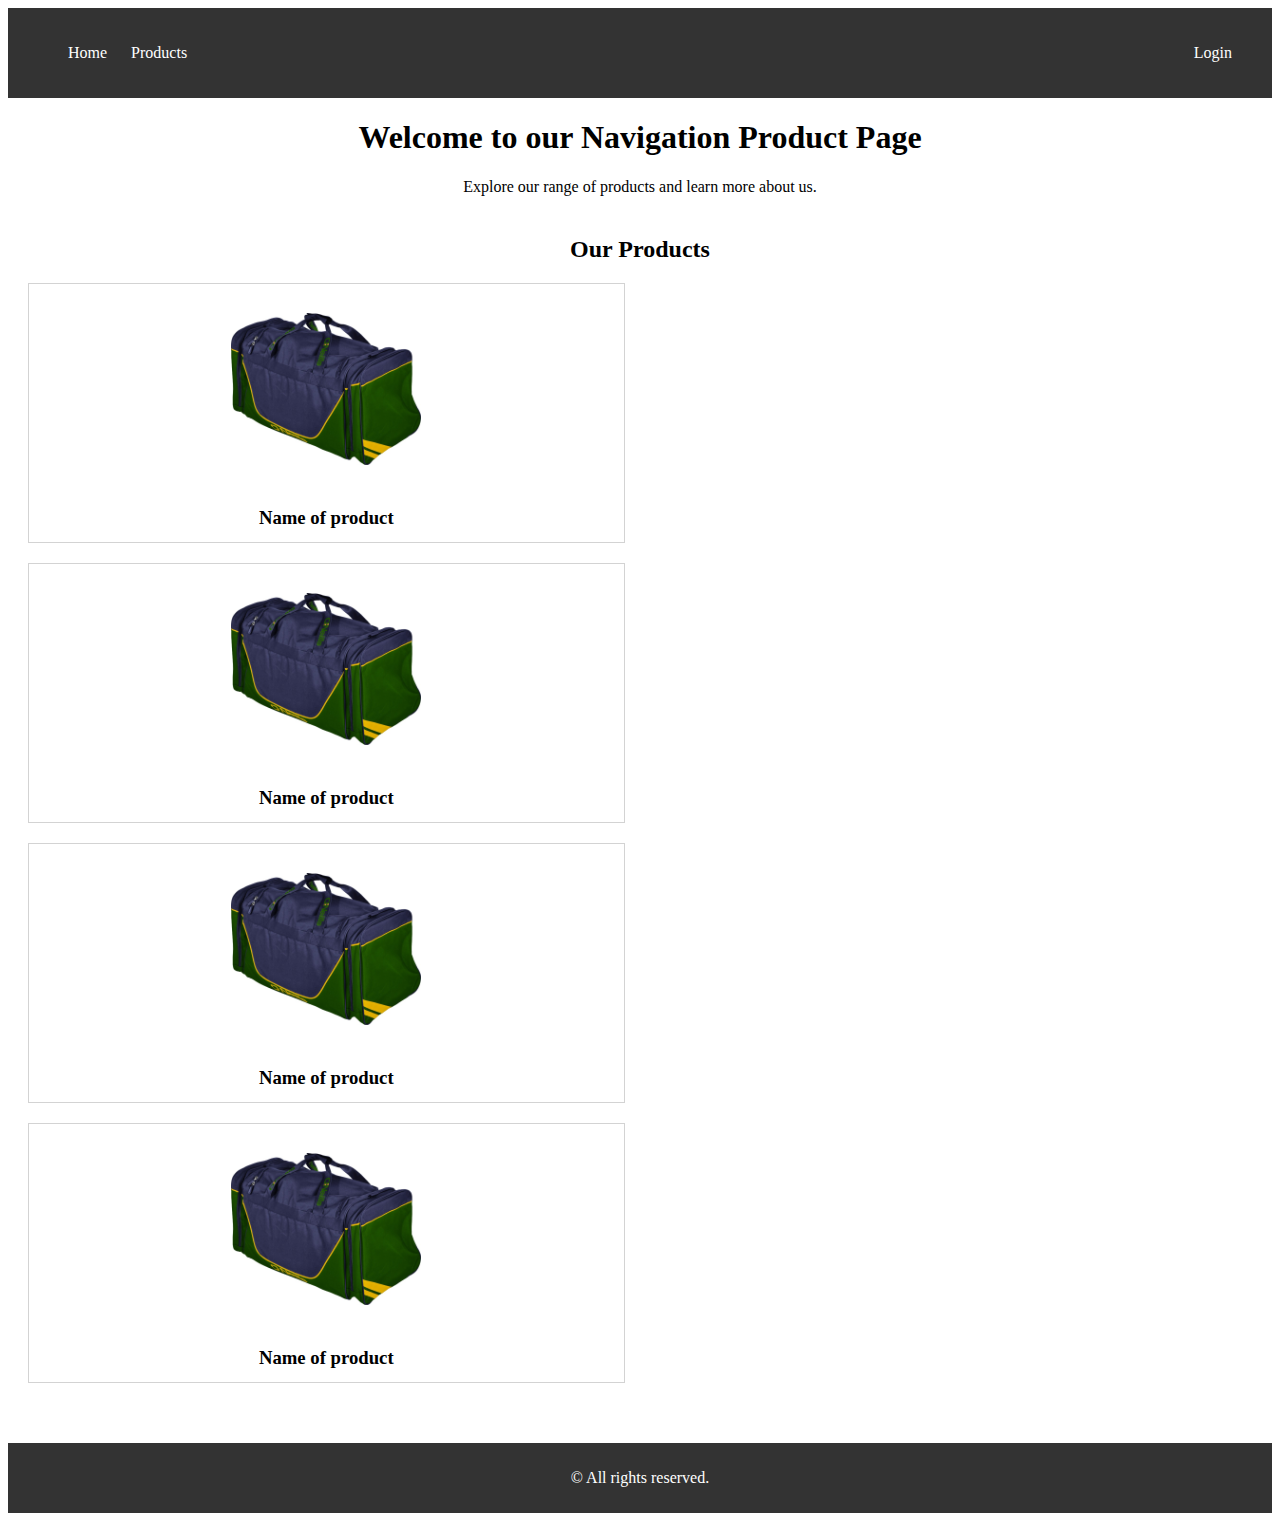
==== index.html @ a9c4a5ec "Modfied index.html and style.css" ====
<!DOCTYPE html>
<html lang="en">
<head>
    <title>Main Page</title>

    <link rel="stylesheet" href="style.css">
</head>
<body>

    <header>
      <nav>
        <ul class="nav-links">
          <li><a href="#home">Home</a></li>
          <li><a href="#products">Products</a></li>

          <li class="login"><a href="#login">Login</a></li>
        </ul>
      </nav>
    </header>
    
      <div id="home">
        <h1>Welcome to our Navigation Product Page</h1>
        <p>Explore our range of products and learn more about us.</p>
      </div>
    
      <div id="products">
        <h2 id="text-align">Our Products</h2>
        <div class="products-container">
          <div class="product">
            <img src="images/R.jpg" alt="Product 1">
            <h3>Name of product</h3>
          </div>
          <div class="product">
            <img src="images/R.jpg" alt="Product 2">
            <h3>Name of product</h3>
          </div>
          <div class="product">
            <img src="images/R.jpg" alt="Product 3">
            <h3>Name of product</h3>
          </div>
          <div class="product">
            <img src="images/R.jpg" alt="Product 4">
            <h3>Name of product</h3>
          </div>
          
        </div>
      </div>
    
    <footer>
      <p>&copy; All rights reserved.</p>
    </footer>
    
</body>
</html>
---- style.css ----
header {
    background-color: #333;
    color: white;
    padding: 20px; 
  }
    
  .nav-links li {
    display: inline;
    margin-right: 20px;
  }
    
  .nav-links a {
    color: white;
    text-decoration: none;
  }
    
  div {
    margin-bottom: 40px;
  }
  
  .product {
    border: 1px solid lightgrey;
    padding: 10px;
    margin-bottom: 20px;
    width: 47.2%; 
    margin-left: 20px;
    margin-right: 20px;
    text-align: center;
    float: left;
    box-sizing: border-box;
    height: 260px;
  }
  
  .products-container::after {
    content: "";
    display: table;
    clear: both;
  }
    
  .product img {
    max-width: 100%;
    height: 190px;
  }
      
  footer {
    text-align: center;
    padding: 10px;
    background-color: #333;
    color: white;
  }
  
  .nav-links .login {
    float: right;
  }
    
  #home{
    text-align: center;
  }
    
  #text-align{
    text-align: center;
  }
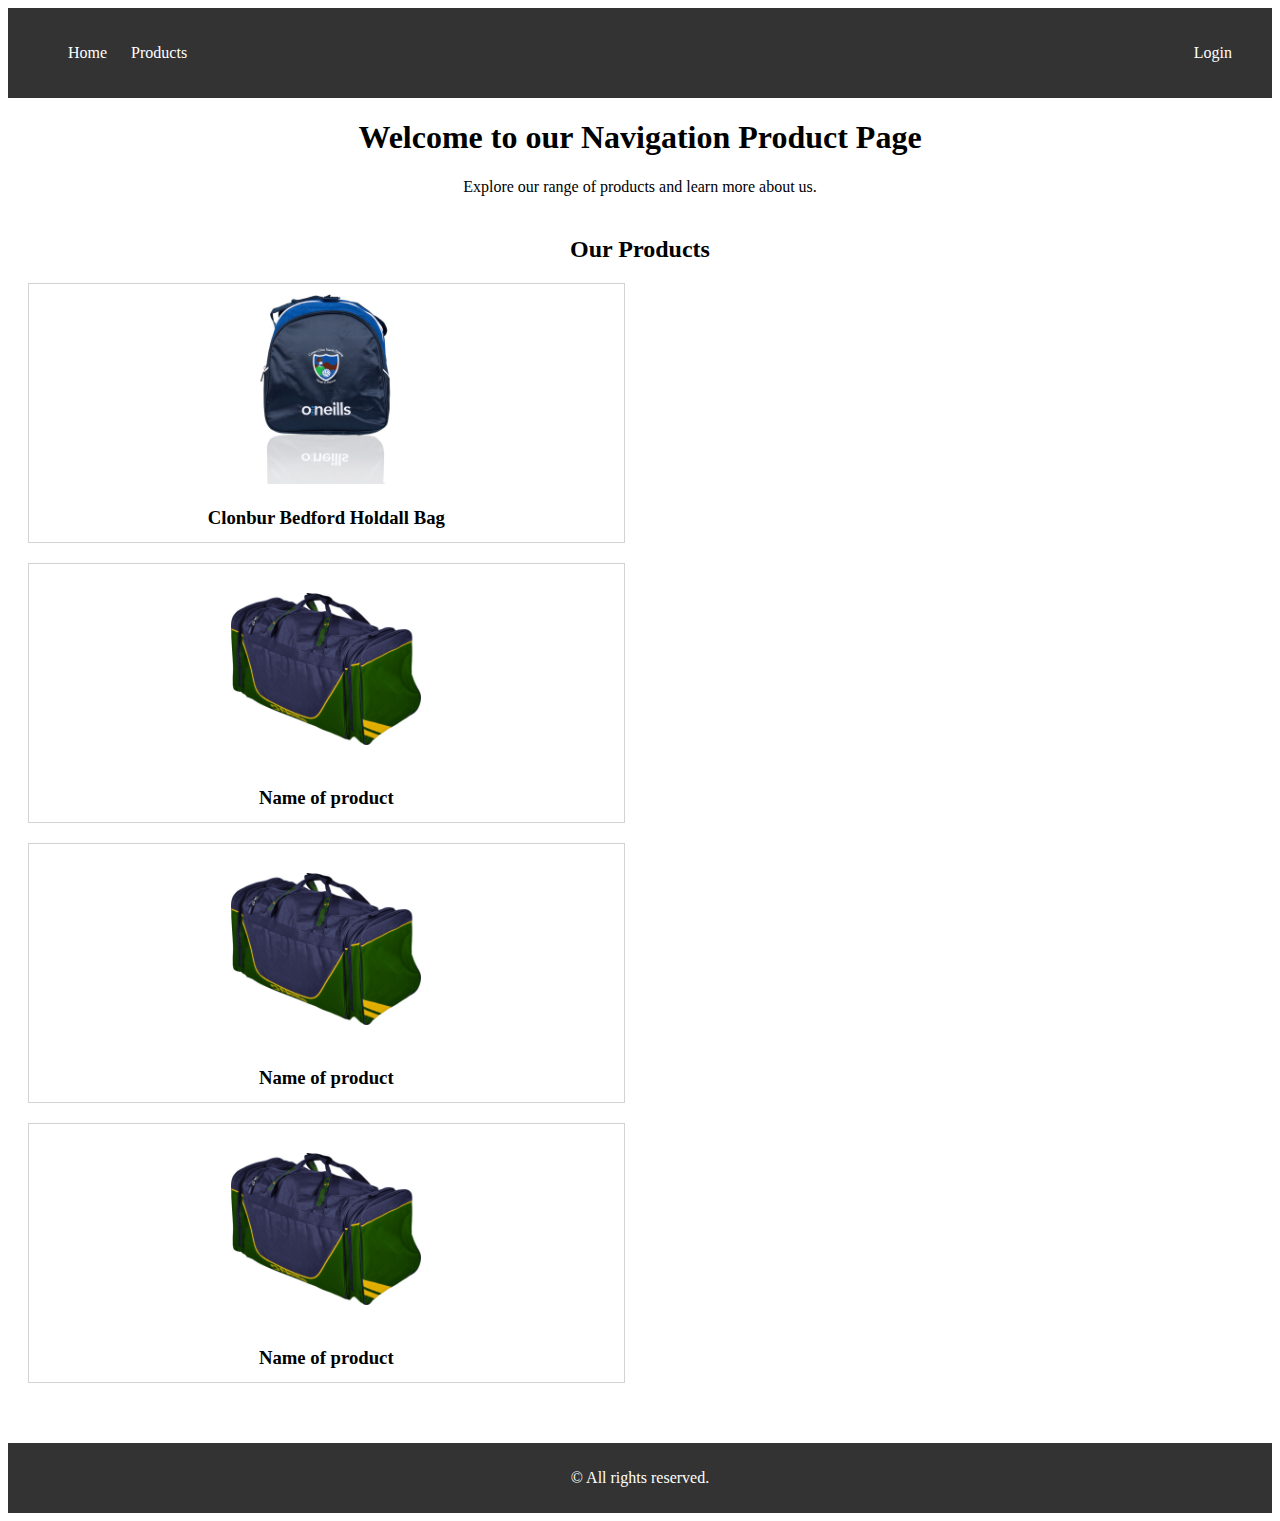
==== commit 4c51ffcc: "Added gearbag html and css files" ====
--- a/index.html
+++ b/index.html
@@ -27,8 +27,8 @@
         <h2 id="text-align">Our Products</h2>
         <div class="products-container">
           <div class="product">
-            <img src="images/R.jpg" alt="Product 1">
-            <h3>Name of product</h3>
+            <a href="gearbag.html"> <img src="images/Bag1.png" alt="Product 1" > </a>
+            <h3>Clonbur Bedford Holdall Bag</h3>
           </div>
           <div class="product">
             <img src="images/R.jpg" alt="Product 2">
--- a/style.css
+++ b/style.css
@@ -1,62 +1,62 @@
 header {
-    background-color: #333;
-    color: white;
-    padding: 20px; 
-  }
+  background-color: #333333;
+  color: white;
+  padding: 20px; 
+}
     
-  .nav-links li {
-    display: inline;
-    margin-right: 20px;
-  }
+.nav-links li {
+  display: inline;
+  margin-right: 20px;
+}
     
-  .nav-links a {
-    color: white;
-    text-decoration: none;
-  }
+.nav-links a {
+  color: white;
+  text-decoration: none;
+}
     
-  div {
-    margin-bottom: 40px;
-  }
+div {
+  margin-bottom: 40px;
+}
   
-  .product {
-    border: 1px solid lightgrey;
-    padding: 10px;
-    margin-bottom: 20px;
-    width: 47.2%; 
-    margin-left: 20px;
-    margin-right: 20px;
-    text-align: center;
-    float: left;
-    box-sizing: border-box;
-    height: 260px;
-  }
+.product {
+  border: 1px solid lightgrey;
+  padding: 10px;
+  margin-bottom: 20px;
+  width: 47.2%; 
+  margin-left: 20px;
+  margin-right: 20px;
+  text-align: center;    
+  float: left;
+  box-sizing: border-box;
+  height: 260px;
+}
   
-  .products-container::after {
-    content: "";
-    display: table;
-    clear: both;
-  }
+.products-container::after{
+  clear:both;
+  display:block;
+  content:"";
+}
     
-  .product img {
-    max-width: 100%;
-    height: 190px;
-  }
+.product img {
+  max-width: 100%;
+  height: 190px;
+}
       
-  footer {
-    text-align: center;
-    padding: 10px;
-    background-color: #333;
-    color: white;
-  }
+footer {
+  text-align: center;
+  padding: 10px;
+  background-color: #333333;
+  color: white;
+}
   
-  .nav-links .login {
-    float: right;
-  }
+.nav-links .login {
+  float: right;
+}
     
-  #home{
-    text-align: center;
-  }
+#home{
+  text-align: center;
+}
     
-  #text-align{
-    text-align: center;
-  }+#text-align{
+  text-align: center;
+}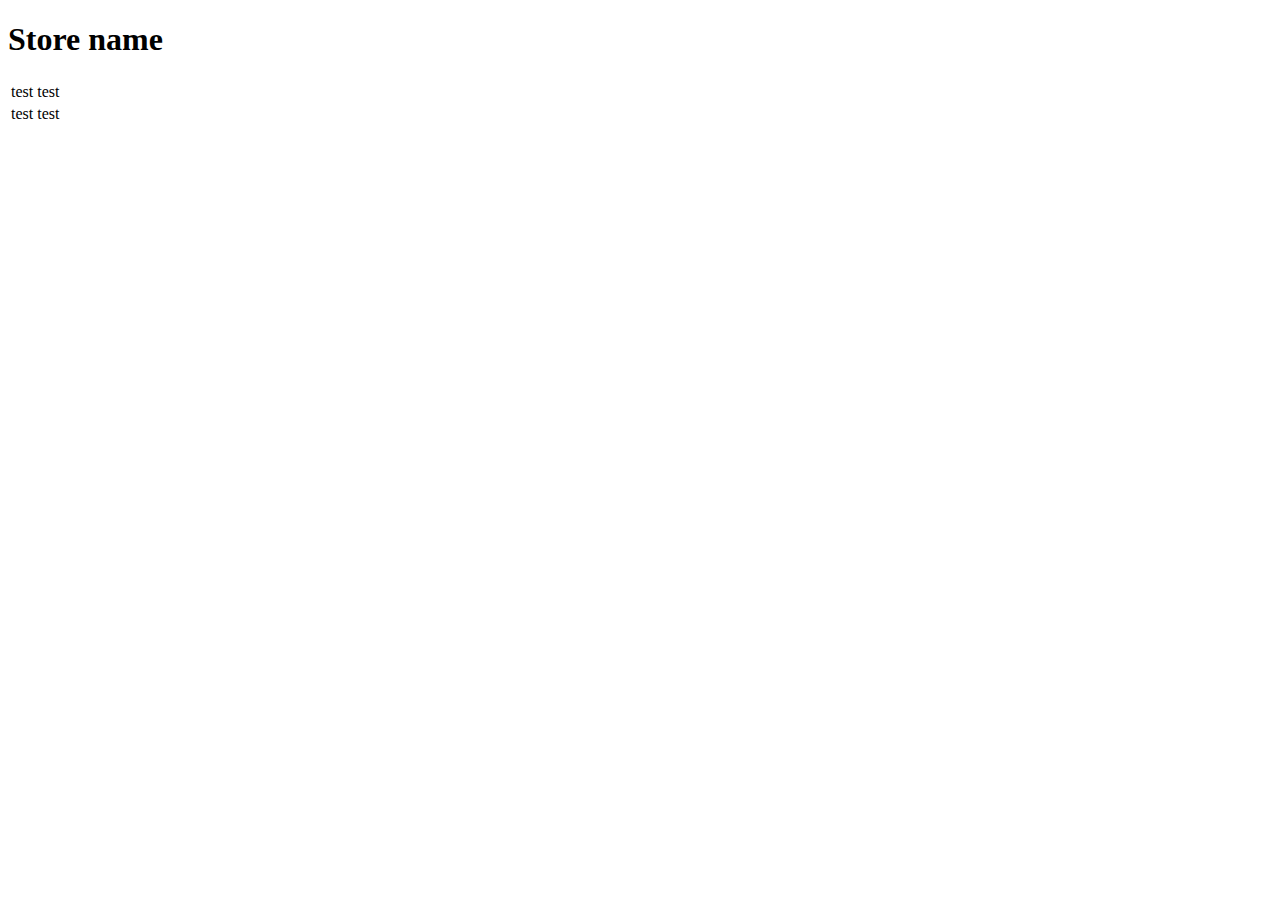
==== commit d2f794de: "Working on the project in my branch" ====
--- a/index.html
+++ b/index.html
@@ -1,54 +1,33 @@
 <!DOCTYPE html>
 <html lang="en">
 <head>
-    <title>Main Page</title>
+    <title>Web Technology Project</title>
 
     <link rel="stylesheet" href="style.css">
 </head>
 <body>
+    <h1>Store name</h1>
 
-    <header>
-      <nav>
-        <ul class="nav-links">
-          <li><a href="#home">Home</a></li>
-          <li><a href="#products">Products</a></li>
+    <table>
+        <tr>
+            <td>
+                test
+            </td>
 
-          <li class="login"><a href="#login">Login</a></li>
-        </ul>
-      </nav>
-    </header>
-    
-      <div id="home">
-        <h1>Welcome to our Navigation Product Page</h1>
-        <p>Explore our range of products and learn more about us.</p>
-      </div>
-    
-      <div id="products">
-        <h2 id="text-align">Our Products</h2>
-        <div class="products-container">
-          <div class="product">
-            <a href="gearbag.html"> <img src="images/Bag1.png" alt="Product 1" > </a>
-            <h3>Clonbur Bedford Holdall Bag</h3>
-          </div>
-          <div class="product">
-            <img src="images/R.jpg" alt="Product 2">
-            <h3>Name of product</h3>
-          </div>
-          <div class="product">
-            <img src="images/R.jpg" alt="Product 3">
-            <h3>Name of product</h3>
-          </div>
-          <div class="product">
-            <img src="images/R.jpg" alt="Product 4">
-            <h3>Name of product</h3>
-          </div>
-          
-        </div>
-      </div>
-    
-    <footer>
-      <p>&copy; All rights reserved.</p>
-    </footer>
-    
+            <td>
+                test
+            </td>
+        </tr>
+
+        <tr>
+            <td>
+                test
+            </td>
+
+            <td>
+                test
+            </td>
+        </tr>
+    </table>
 </body>
 </html>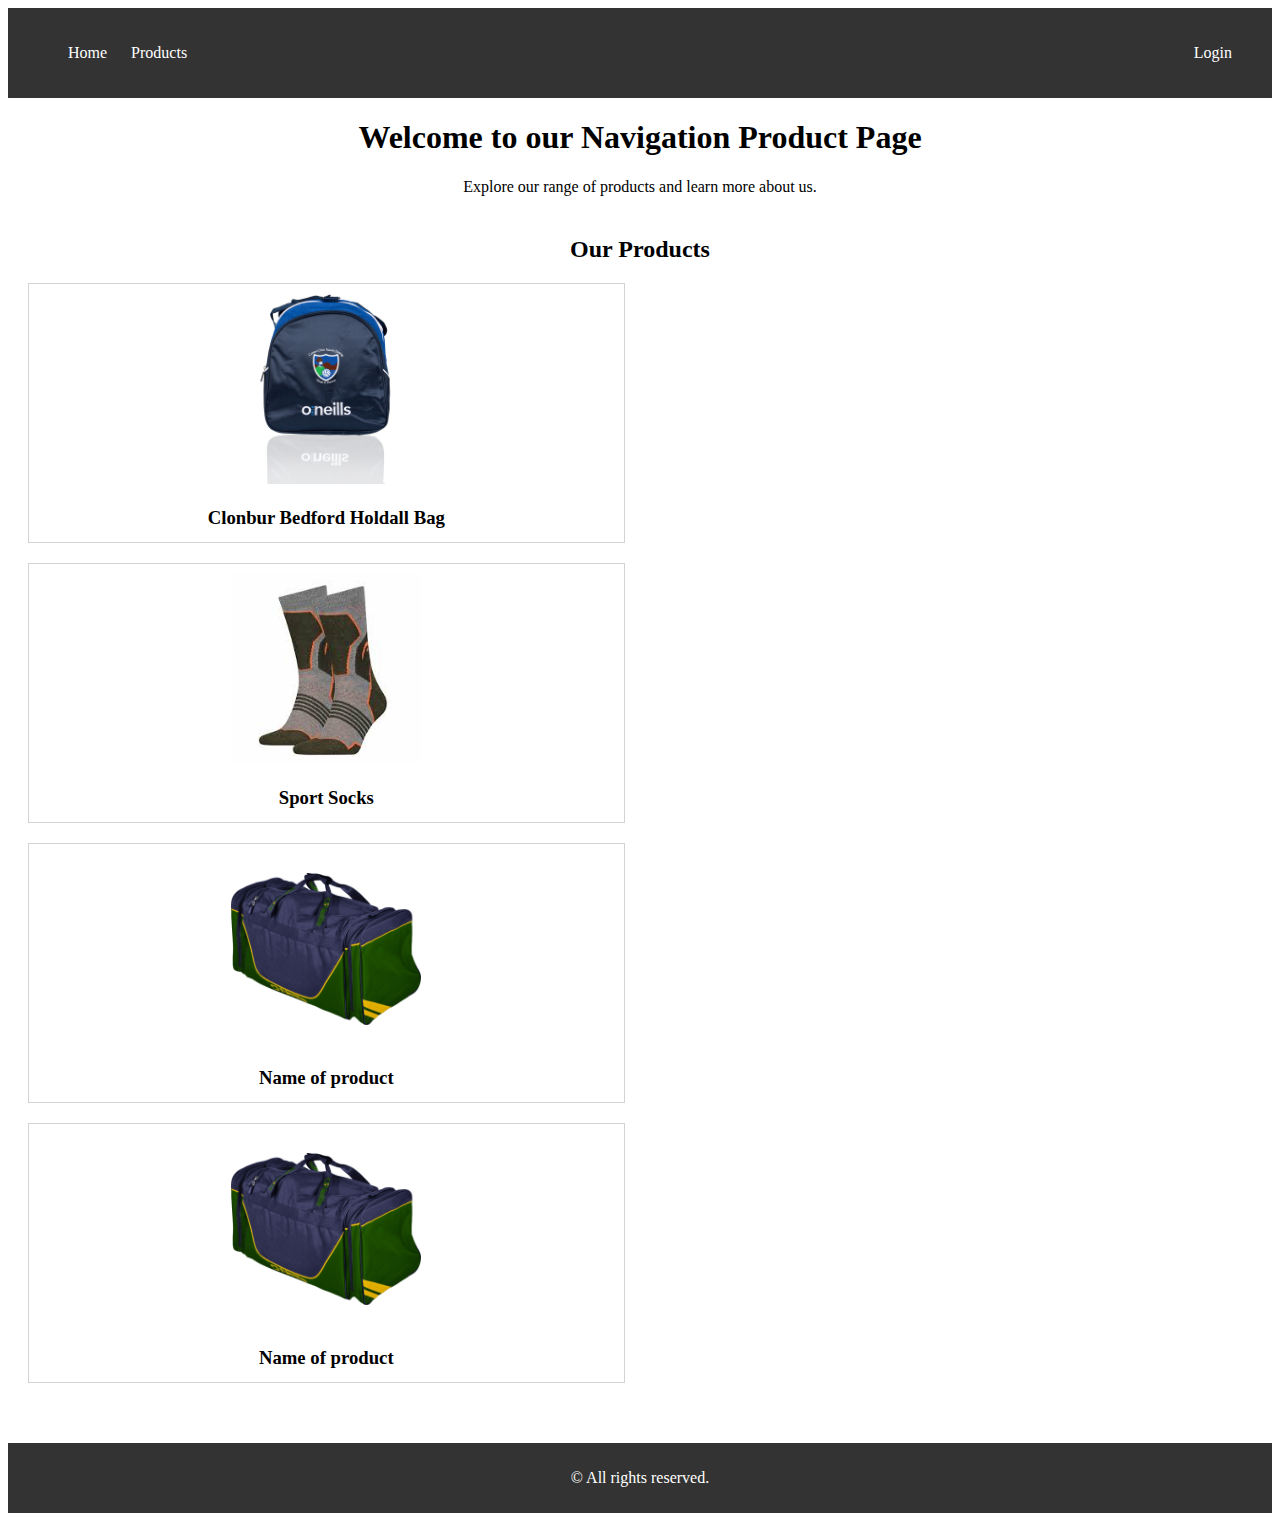
==== commit 205ea1fc: "html socks" ====
--- a/index.html
+++ b/index.html
@@ -1,33 +1,54 @@
 <!DOCTYPE html>
 <html lang="en">
 <head>
-    <title>Web Technology Project</title>
+    <title>Main Page</title>
 
     <link rel="stylesheet" href="style.css">
 </head>
 <body>
-    <h1>Store name</h1>
 
-    <table>
-        <tr>
-            <td>
-                test
-            </td>
+    <header>
+      <nav>
+        <ul class="nav-links">
+          <li><a href="#home">Home</a></li>
+          <li><a href="#products">Products</a></li>
 
-            <td>
-                test
-            </td>
-        </tr>
-
-        <tr>
-            <td>
-                test
-            </td>
-
-            <td>
-                test
-            </td>
-        </tr>
-    </table>
+          <li class="login"><a href="#login">Login</a></li>
+        </ul>
+      </nav>
+    </header>
+    
+      <div id="home">
+        <h1>Welcome to our Navigation Product Page</h1>
+        <p>Explore our range of products and learn more about us.</p>
+      </div>
+    
+      <div id="products">
+        <h2 id="text-align">Our Products</h2>
+        <div class="products-container">
+          <div class="product">
+            <a href="gearbag.html"> <img src="images/Bag1.png" alt="Product 1" > </a>
+            <h3>Clonbur Bedford Holdall Bag</h3>
+          </div>
+          <div class="product">
+            <a href="socks.html"> <img src="images/Sock.jpg" alt="Product 2"> </a>
+            <h3>Sport Socks</h3>
+          </div>
+          <div class="product">
+            <img src="images/R.jpg" alt="Product 3">
+            <h3>Name of product</h3>
+          </div>
+          <div class="product">
+            <img src="images/R.jpg" alt="Product 4">
+            <h3>Name of product</h3>
+          </div>
+          
+        </div>
+      </div>
+    
+    <footer>
+      <p>&copy; All rights reserved.</p>
+    </footer>
+    
 </body>
 </html>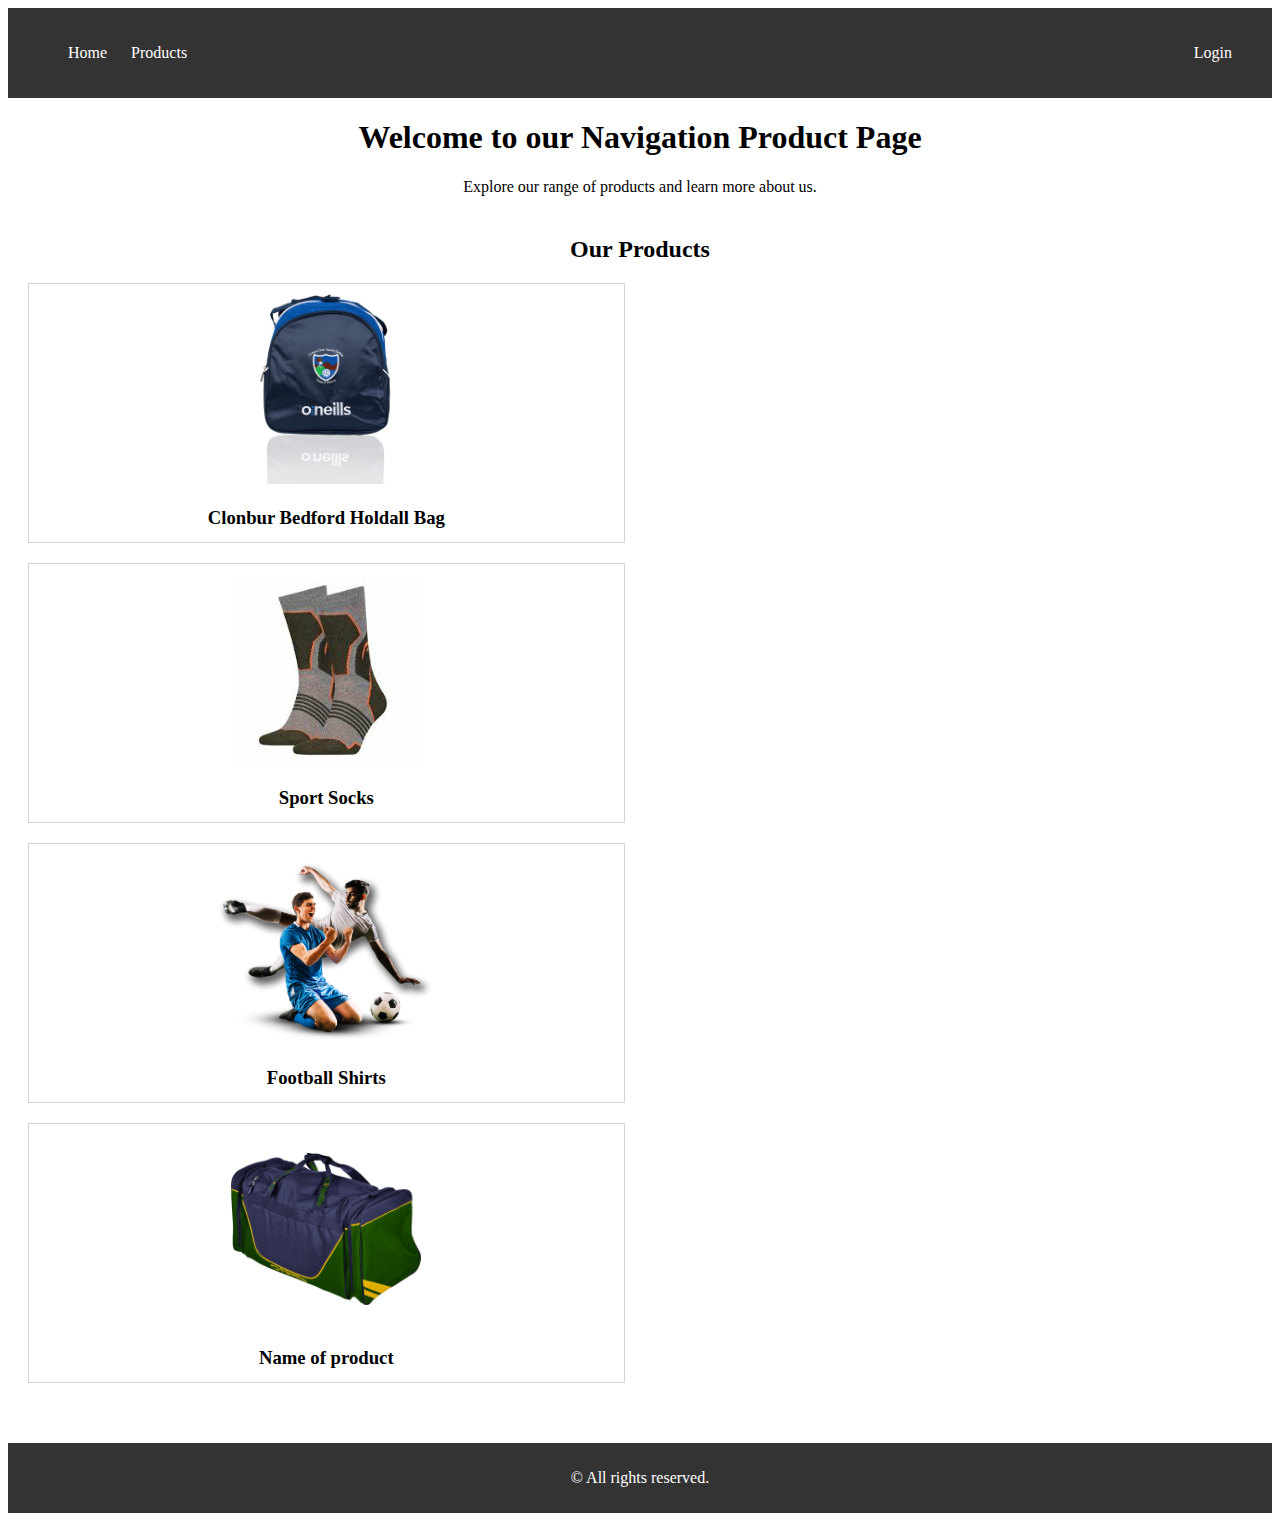
==== commit 06003987: "updated files index.html" ====
--- a/index.html
+++ b/index.html
@@ -35,8 +35,8 @@
             <h3>Sport Socks</h3>
           </div>
           <div class="product">
-            <img src="images/R.jpg" alt="Product 3">
-            <h3>Name of product</h3>
+            <a href="shirt.html"><img src="shirt_images/image1.png" alt="Product 3"></a>
+            <h3>Football Shirts</h3>
           </div>
           <div class="product">
             <img src="images/R.jpg" alt="Product 4">
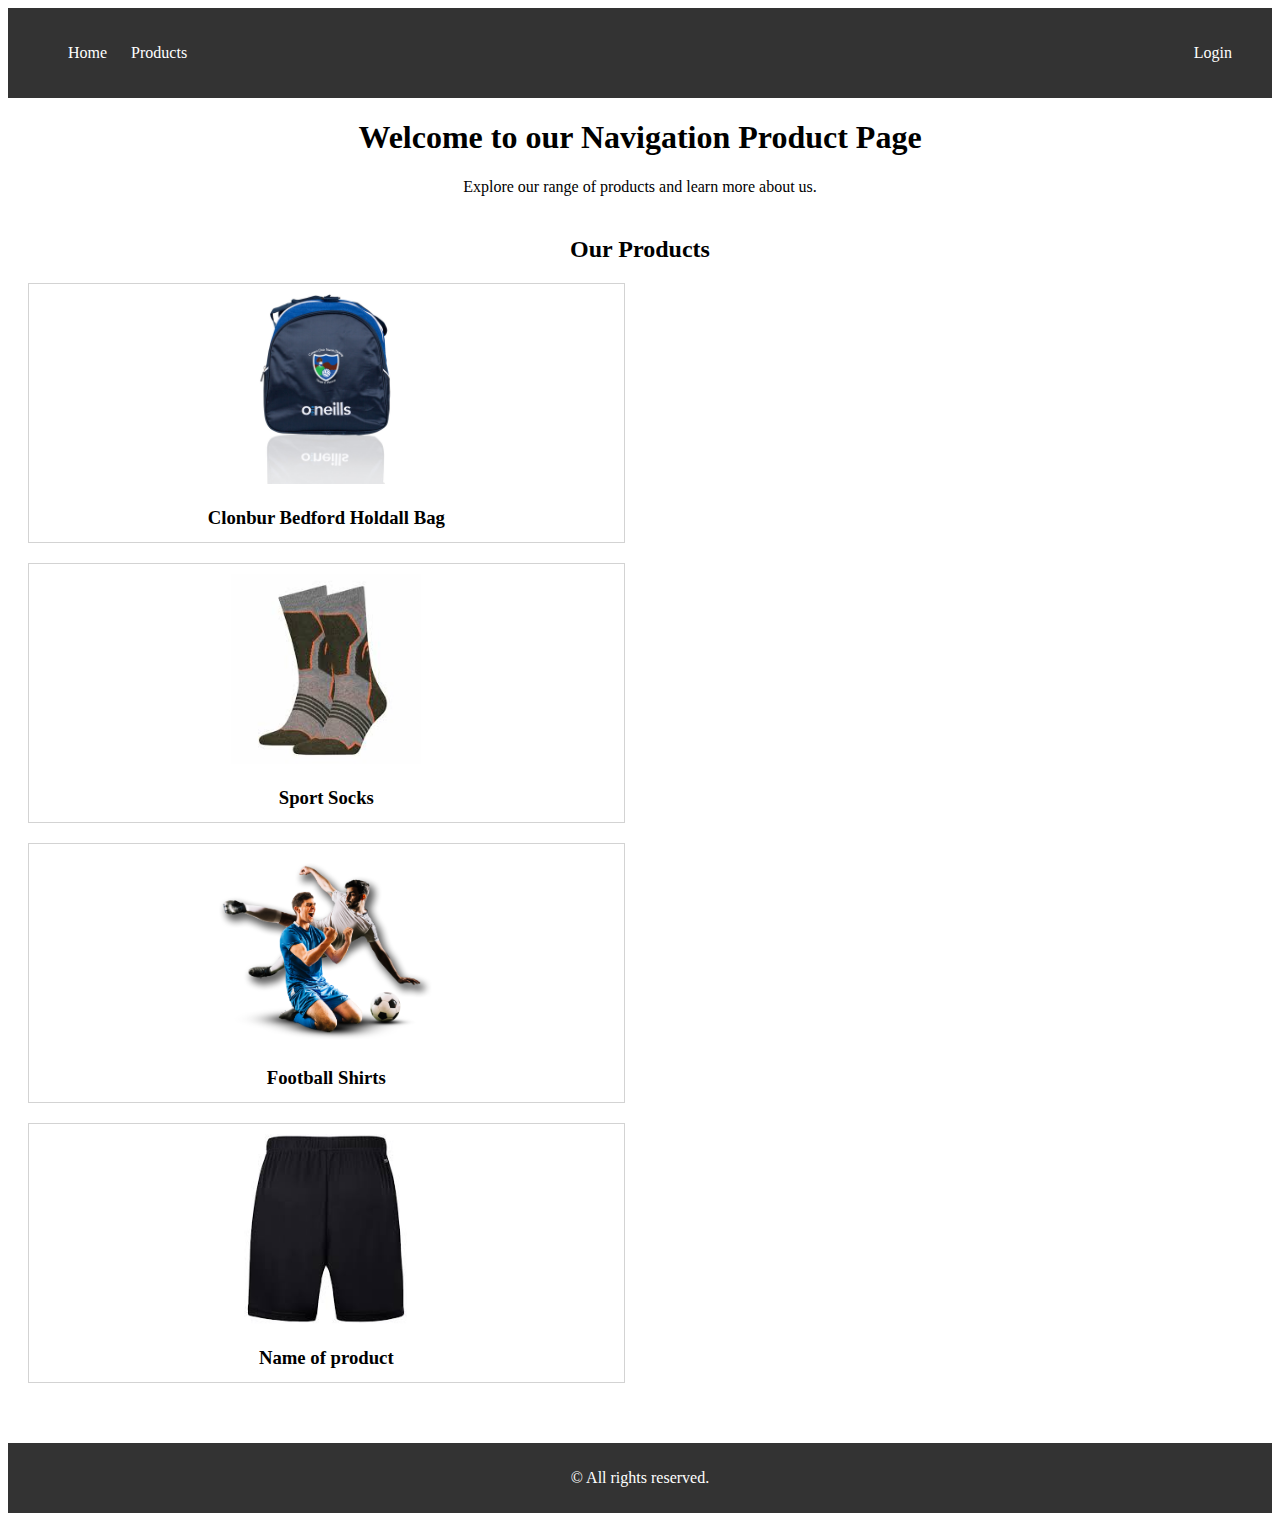
==== commit a94dc4c1: "added shorts files" ====
--- a/index.html
+++ b/index.html
@@ -39,7 +39,7 @@
             <h3>Football Shirts</h3>
           </div>
           <div class="product">
-            <img src="images/R.jpg" alt="Product 4">
+            <a href="short.html"><img src="short_images/football shorts.jpg" alt="Product 4"></a>
             <h3>Name of product</h3>
           </div>
           
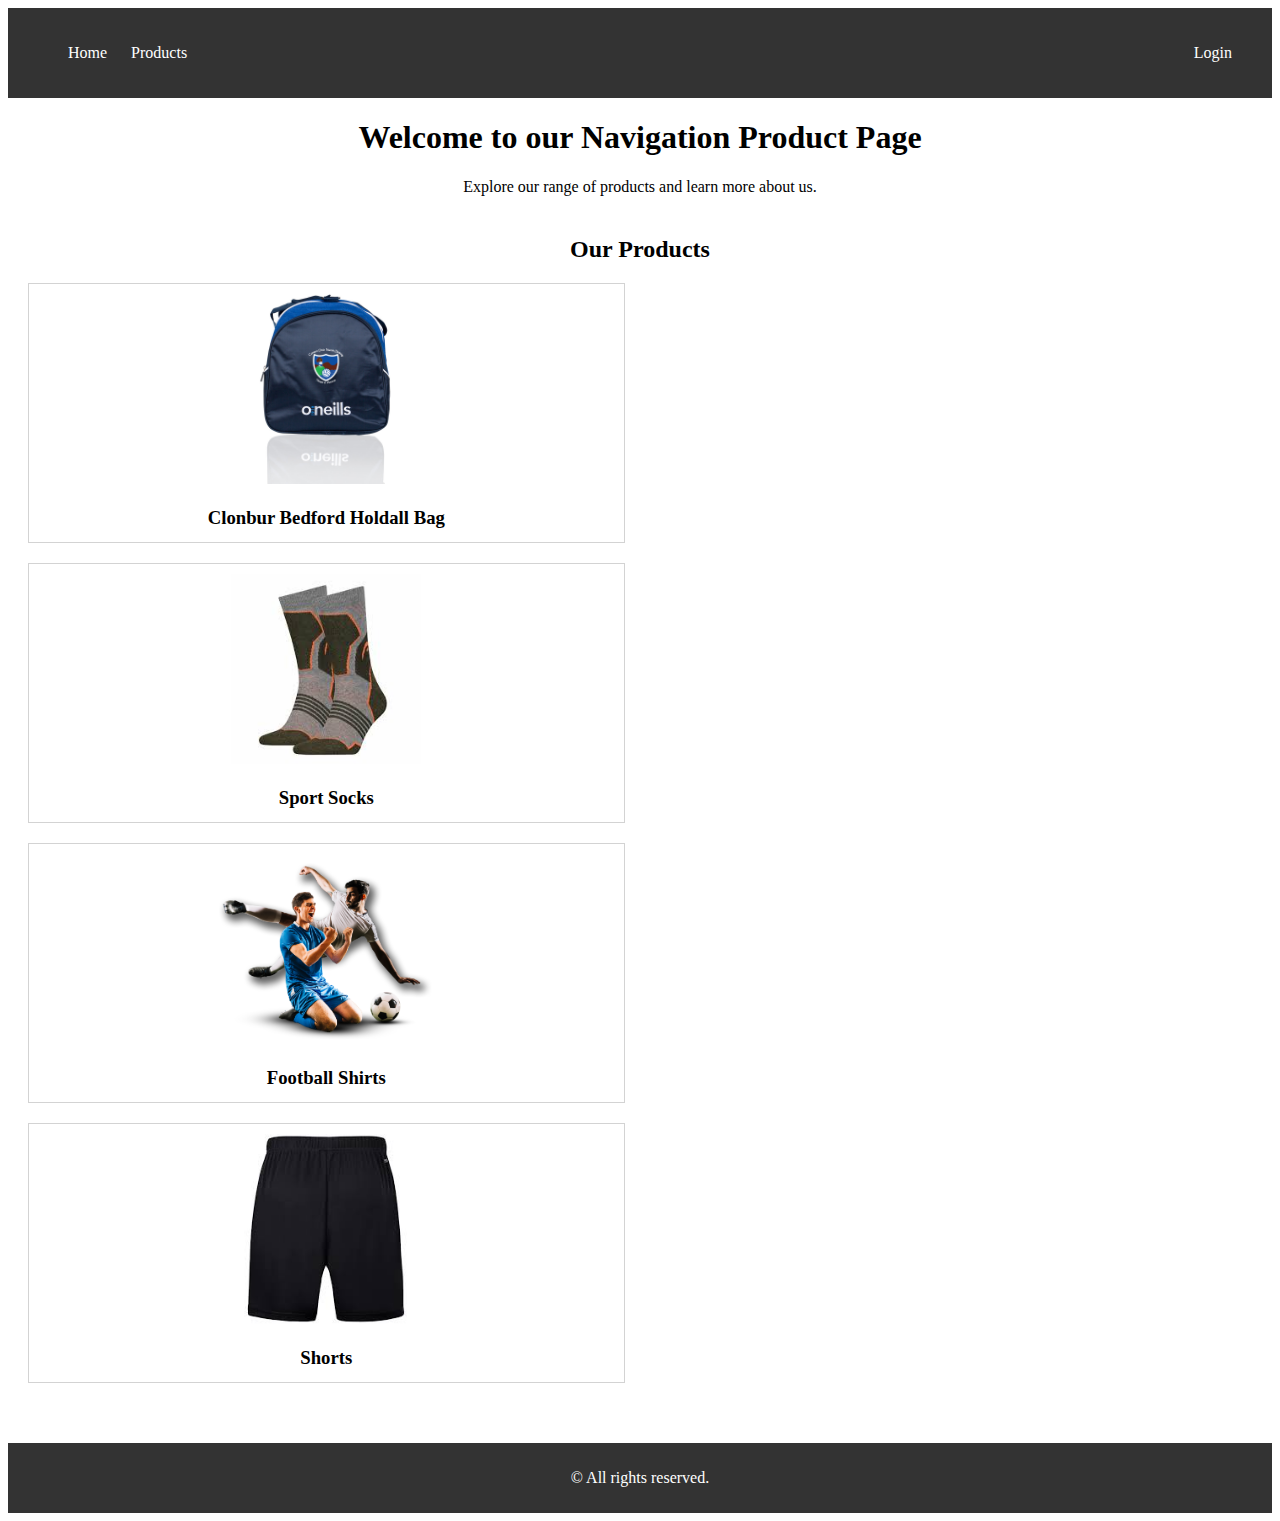
==== commit 273fa002: "update index.html" ====
--- a/index.html
+++ b/index.html
@@ -40,7 +40,7 @@
           </div>
           <div class="product">
             <a href="short.html"><img src="short_images/football shorts.jpg" alt="Product 4"></a>
-            <h3>Name of product</h3>
+            <h3>Shorts</h3>
           </div>
           
         </div>
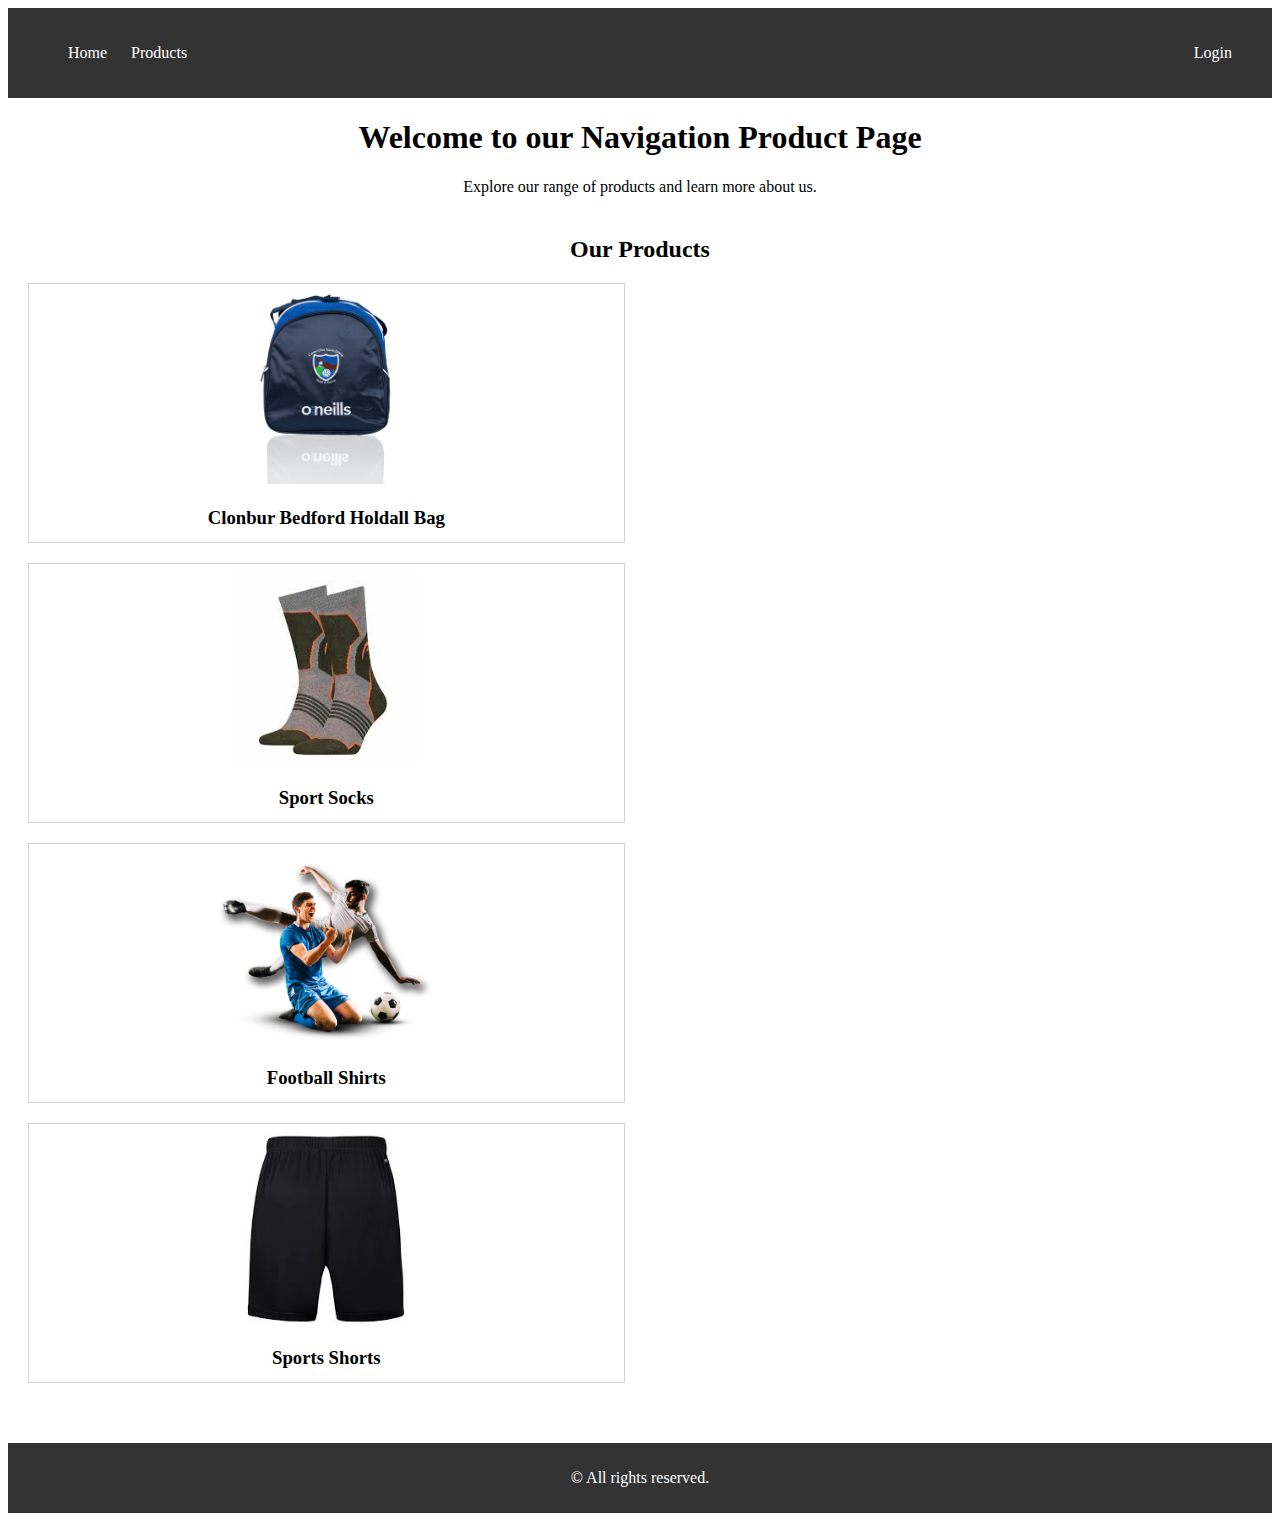
==== commit 2bafa2fd: "Changed header of product" ====
--- a/index.html
+++ b/index.html
@@ -40,7 +40,7 @@
           </div>
           <div class="product">
             <a href="short.html"><img src="short_images/football shorts.jpg" alt="Product 4"></a>
-            <h3>Shorts</h3>
+            <h3>Sports Shorts</h3>
           </div>
           
         </div>
